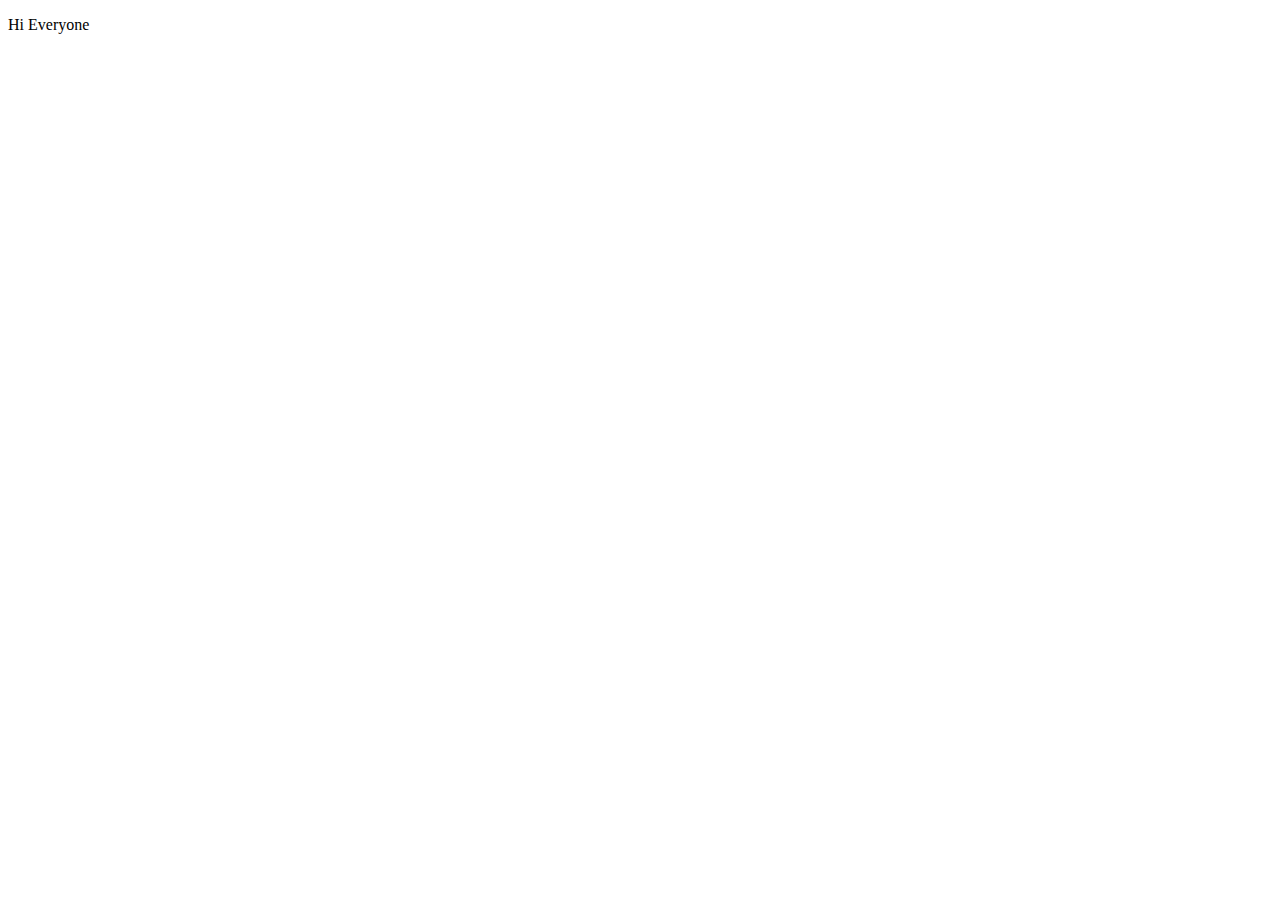
==== index.html @ e6e022ce "New File Added" ====
<!DOCTYPE html>
<html lang="en">
<head>
    <meta charset="UTF-8">
    <meta http-equiv="X-UA-Compatible" content="IE=edge">
    <meta name="viewport" content="width=device-width, initial-scale=1.0">
    <title>Document</title>
</head>
<body>
    <p>Hi Everyone</p>
</body>
</html>
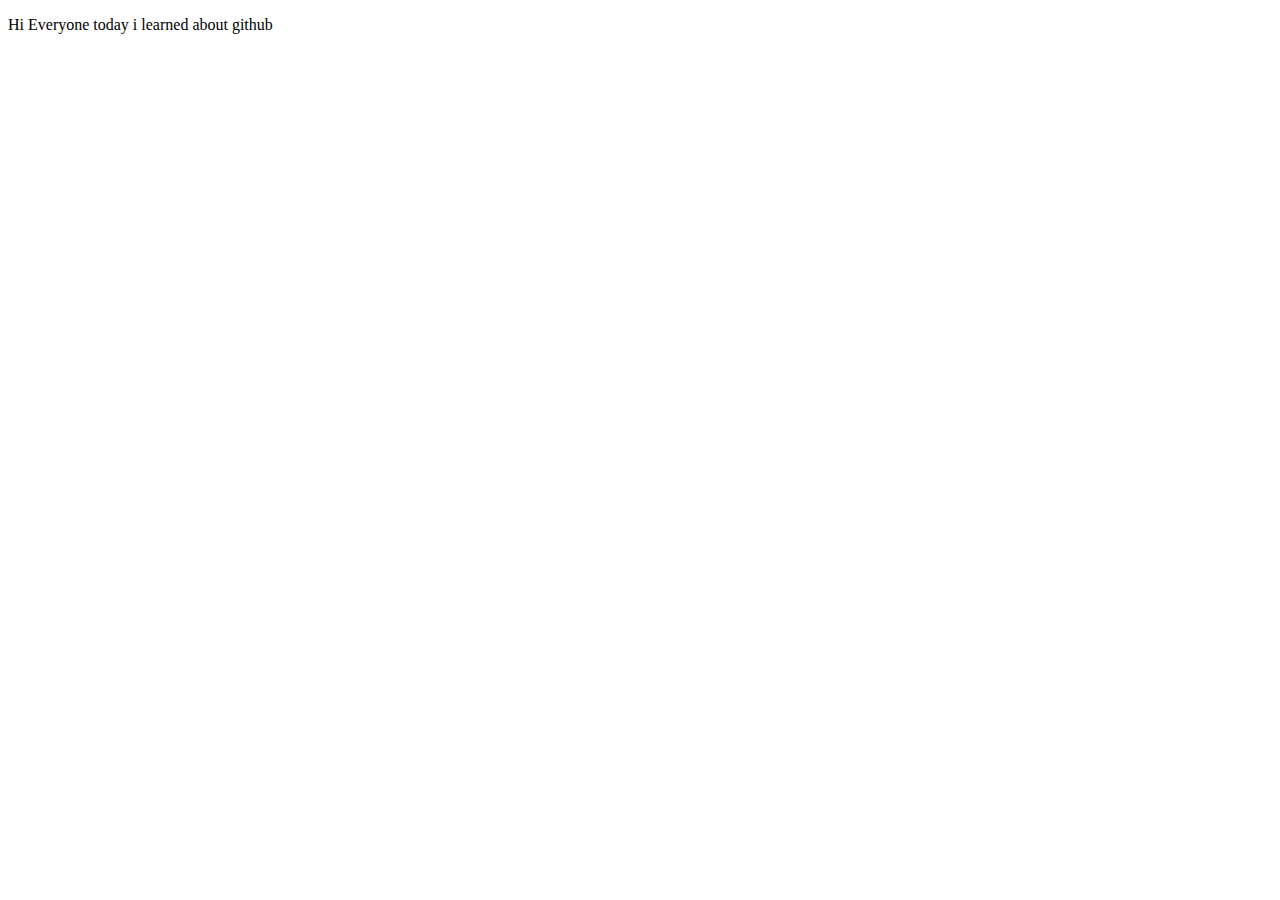
==== commit 162aaaa9: "One New Line Added" ====
--- a/index.html
+++ b/index.html
@@ -7,6 +7,6 @@
     <title>Document</title>
 </head>
 <body>
-    <p>Hi Everyone</p>
+    <p>Hi Everyone today i learned about github</p>
 </body>
 </html>